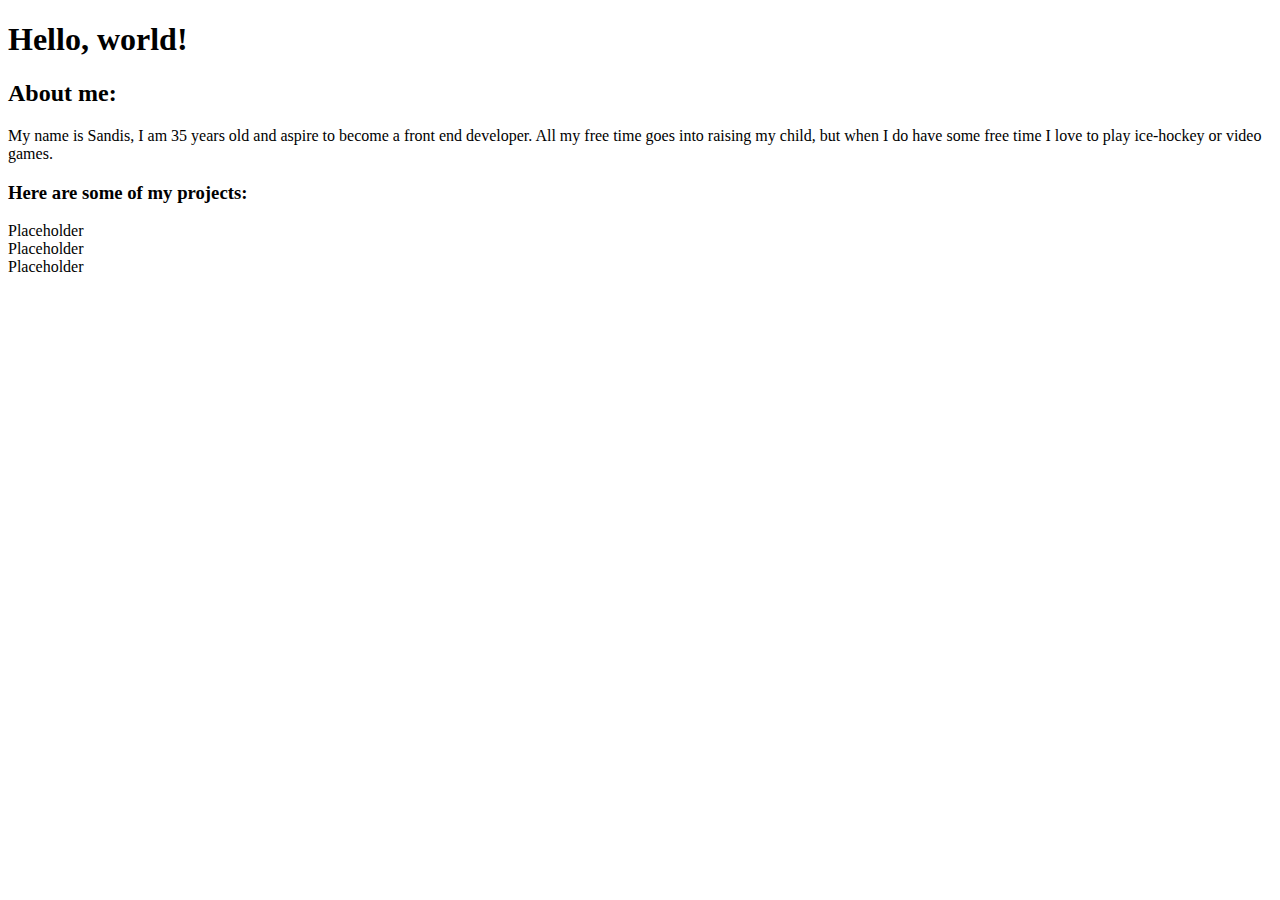
==== main.html @ ffb9aa5f "adding main page" ====
<!DOCTYPE html>
<html lang="en">
<head>
    <meta charset="UTF-8" />
    <title>HTML boilerplate</title>
    <meta name="viewport" content="width=device-width, initial-scale=1, user-scalable=1">
</head>
<body>
    <h1>Hello, world!</h1>
    <h2>About me:</h2>
    <div>My name is Sandis, I am 35 years old and aspire to become a front end developer. All my free time goes into raising my child, but when I do have some free time I love to play ice-hockey or video games.</div>
    <h3>Here are some of my projects:</h3>
    <div><a>Placeholder</a></div>
    <div><a>Placeholder</a></div>
    <div><a>Placeholder</a></div>
</body>
</html>
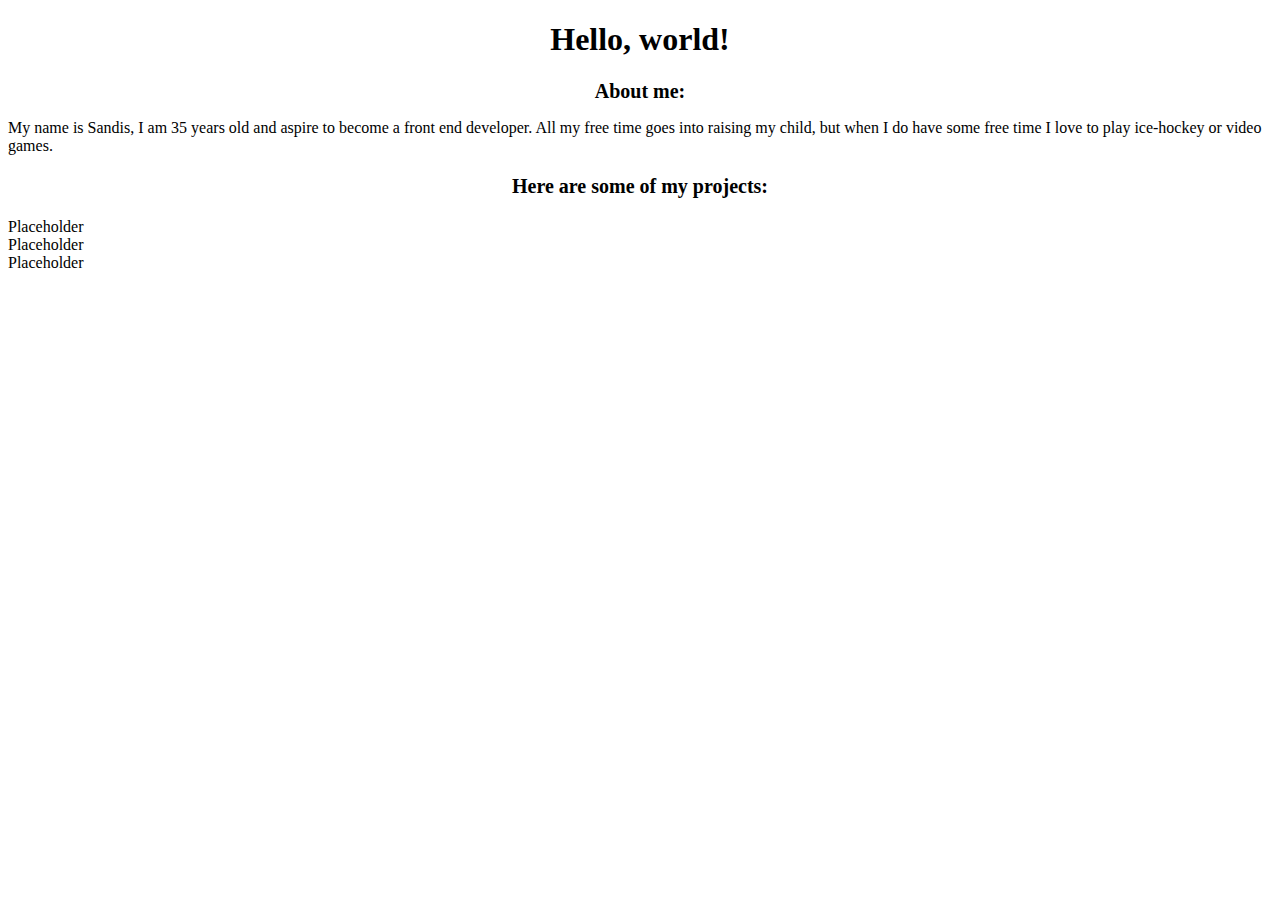
==== commit 8d9e5287: "adding styles to main" ====
--- a/main.html
+++ b/main.html
@@ -4,6 +4,7 @@
     <meta charset="UTF-8" />
     <title>HTML boilerplate</title>
     <meta name="viewport" content="width=device-width, initial-scale=1, user-scalable=1">
+    <link rel="stylesheet" href="main.css">
 </head>
 <body>
     <h1>Hello, world!</h1>
--- a/main.css
+++ b/main.css
@@ -0,0 +1,7 @@
+h1, h2, h3 {
+    text-align: center;
+}
+
+h2, h3 {
+    font-size: 20px;
+}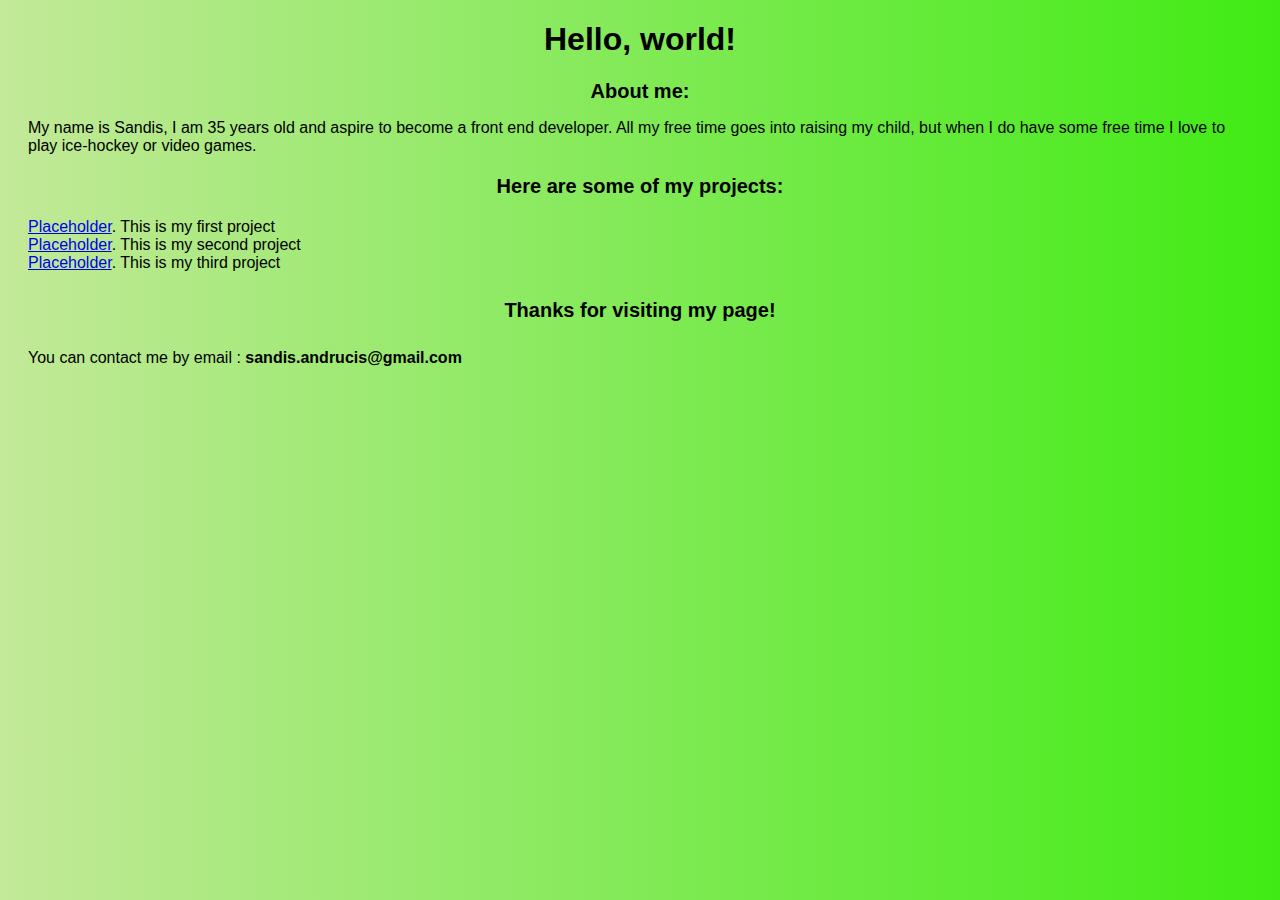
==== commit 53da4665: "update visuals and content" ====
--- a/main.html
+++ b/main.html
@@ -11,8 +11,10 @@
     <h2>About me:</h2>
     <div>My name is Sandis, I am 35 years old and aspire to become a front end developer. All my free time goes into raising my child, but when I do have some free time I love to play ice-hockey or video games.</div>
     <h3>Here are some of my projects:</h3>
-    <div><a>Placeholder</a></div>
-    <div><a>Placeholder</a></div>
-    <div><a>Placeholder</a></div>
+    <div><a href="main.html">Placeholder</a>. This is my first project</div>
+    <div><a href="main.html">Placeholder</a>. This is my second project</div>
+    <div><a href="main.html">Placeholder</a>. This is my third project</div>
+    <h4>Thanks for visiting my page!</h4>
+    <div>You can contact me by email : <strong>sandis.andrucis@gmail.com</strong></div>
 </body>
 </html>--- a/main.css
+++ b/main.css
@@ -1,7 +1,14 @@
-h1, h2, h3 {
+body {
+    background: linear-gradient(90deg,#c3e999, #40eb14);
+    padding-left: 20px;
+    padding-right: 20px;
+    font-family: Arial, sans-serif;
+}
+
+h1, h2, h3, h4 {
     text-align: center;
 }
 
-h2, h3 {
+h2, h3, h4 {
     font-size: 20px;
 }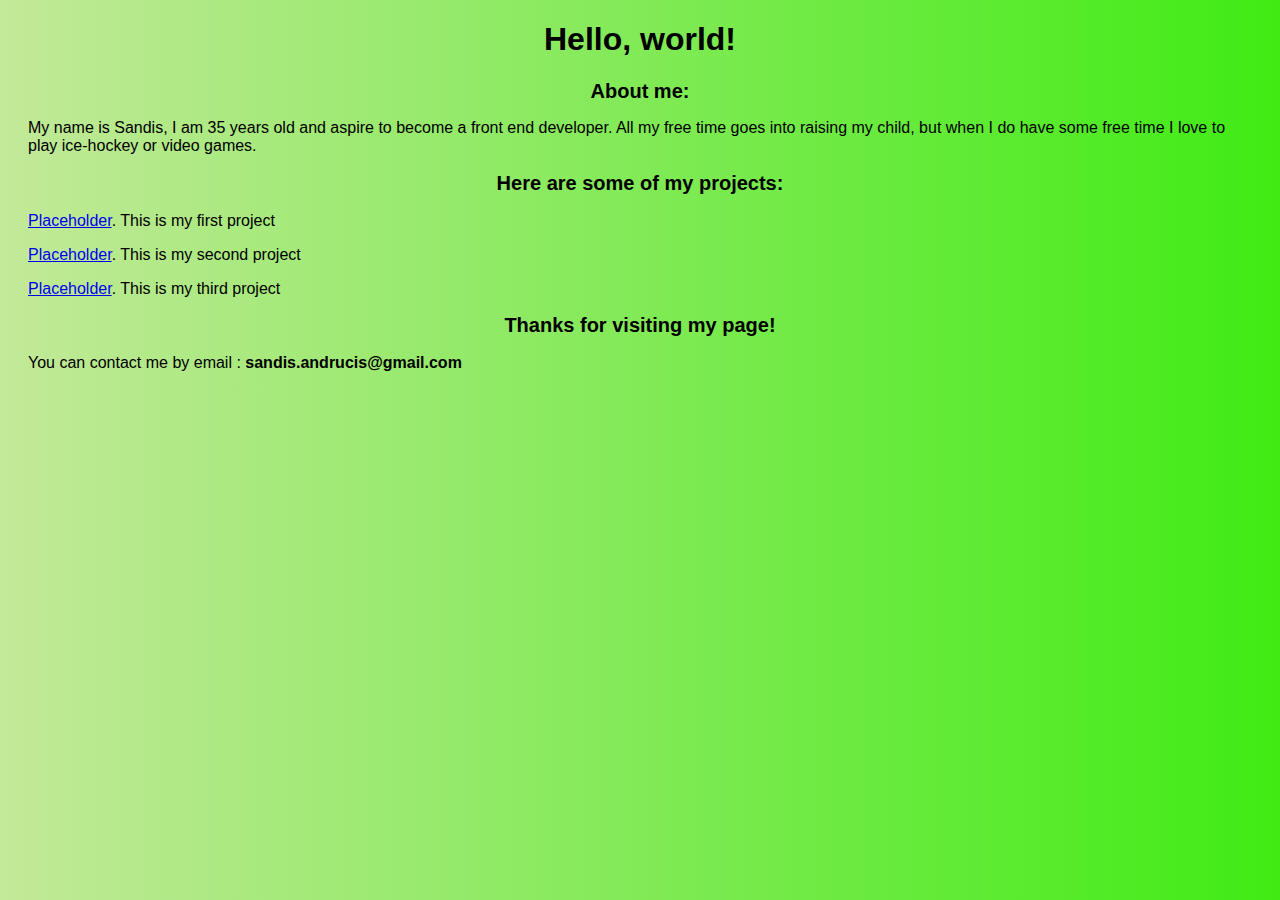
==== commit 6ba80e0f: "code cleanup" ====
--- a/main.html
+++ b/main.html
@@ -8,13 +8,19 @@
 </head>
 <body>
     <h1>Hello, world!</h1>
-    <h2>About me:</h2>
-    <div>My name is Sandis, I am 35 years old and aspire to become a front end developer. All my free time goes into raising my child, but when I do have some free time I love to play ice-hockey or video games.</div>
-    <h3>Here are some of my projects:</h3>
-    <div><a href="main.html">Placeholder</a>. This is my first project</div>
-    <div><a href="main.html">Placeholder</a>. This is my second project</div>
-    <div><a href="main.html">Placeholder</a>. This is my third project</div>
-    <h4>Thanks for visiting my page!</h4>
-    <div>You can contact me by email : <strong>sandis.andrucis@gmail.com</strong></div>
+    <div>
+        <h2>About me:</h2>
+        <p>My name is Sandis, I am 35 years old and aspire to become a front end developer. All my free time goes into raising my child, but when I do have some free time I love to play ice-hockey or video games.</p>    
+    </div>
+    <div>
+        <h2>Here are some of my projects:</h2>
+        <p><a href="main.html">Placeholder</a>. This is my first project</p>
+        <p><a href="main.html">Placeholder</a>. This is my second project</p>
+        <p><a href="main.html">Placeholder</a>. This is my third project</p>
+    </div>
+    <div>
+        <h2>Thanks for visiting my page!</h2>
+        <p>You can contact me by email : <strong>sandis.andrucis@gmail.com</strong></p>
+    </div>
 </body>
 </html>--- a/main.css
+++ b/main.css
@@ -5,10 +5,10 @@
     font-family: Arial, sans-serif;
 }
 
-h1, h2, h3, h4 {
+h1, h2 {
     text-align: center;
 }
 
-h2, h3, h4 {
+h2 {
     font-size: 20px;
 }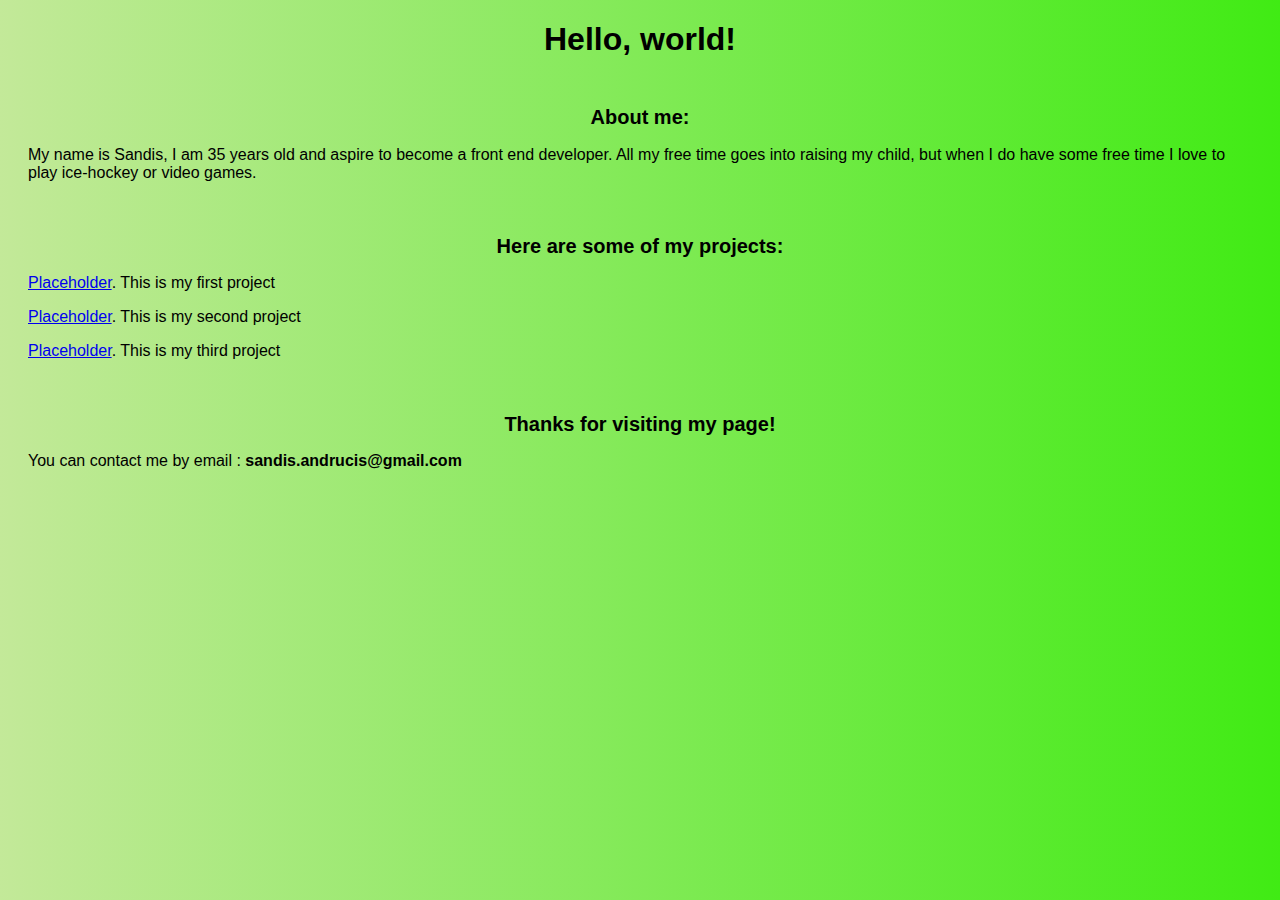
==== commit 92a466b3: "new folder" ====
--- a/main.html
+++ b/main.html
@@ -4,7 +4,7 @@
     <meta charset="UTF-8" />
     <title>HTML boilerplate</title>
     <meta name="viewport" content="width=device-width, initial-scale=1, user-scalable=1">
-    <link rel="stylesheet" href="main.css">
+    <link rel="stylesheet" href="./css/main.css">
 </head>
 <body>
     <h1>Hello, world!</h1>
--- a/css/main.css
+++ b/css/main.css
@@ -0,0 +1,25 @@
+body {
+    background: linear-gradient(90deg,#c3e999, #40eb14);
+    padding-left: 20px;
+    padding-right: 20px;
+    font-family: Arial, sans-serif;
+}
+
+h1, h2 {
+    text-align: center;
+}
+
+h2 {
+    font-size: 20px;
+}
+
+div {
+    padding-top:10px;
+    padding-bottom:10px;
+}
+
+hr {
+    height:1px;
+    border: none;
+    background-color: black;
+}